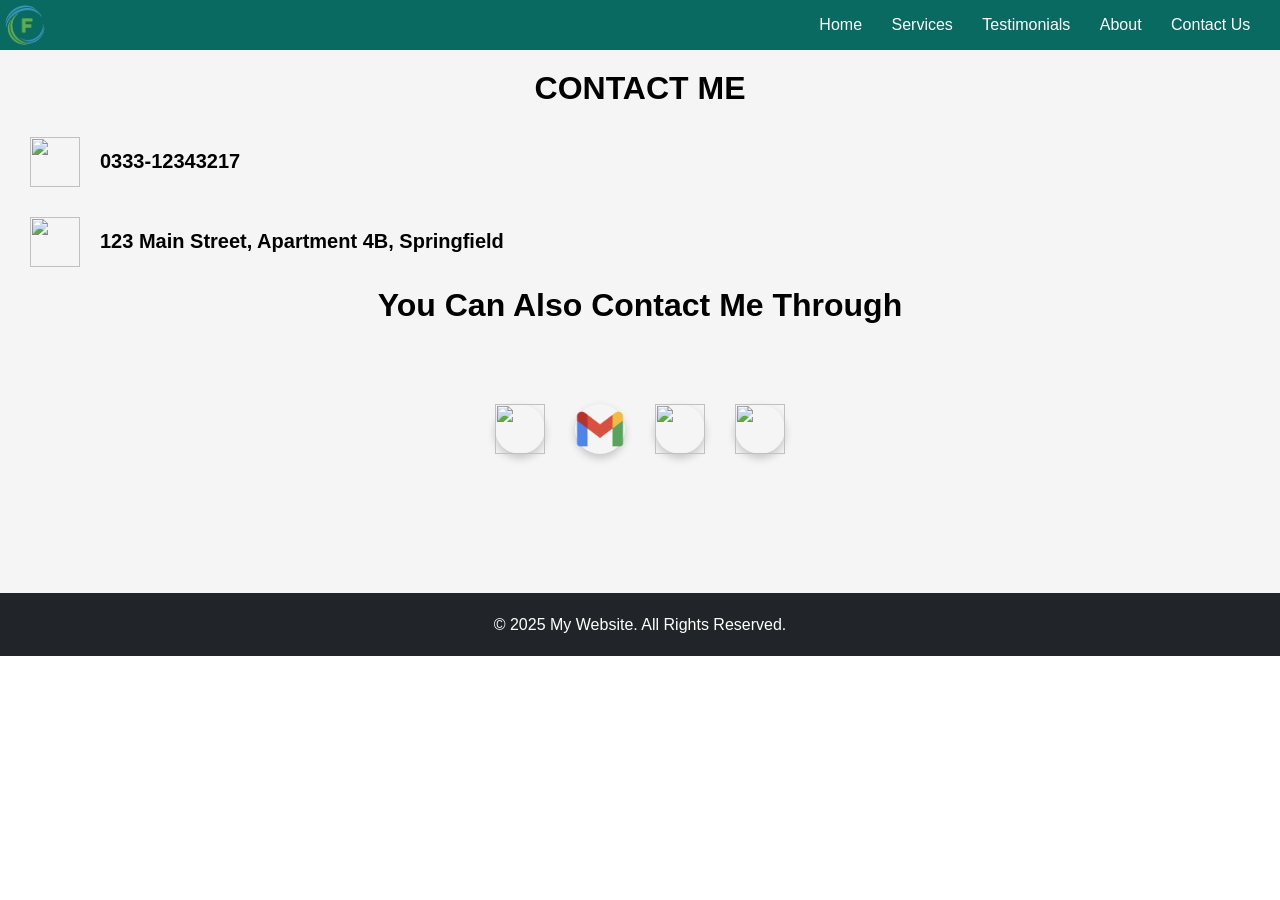
==== Contact.html @ dd0ddfb3 "Added about page, contact page, and CSS file" ====
<!DOCTYPE html>
<html lang="en">
<head>
    <meta charset="UTF-8">
    <meta name="viewport" content="width=device-width, initial-scale=1.0">
    <title>Portfolio Website</title>
    <link rel="stylesheet" href="style.css">
    <link rel="icon" type="imagge/jpg" href="./images/new_logo-removebg-preview.png">
</head>
<body>
    
    <div class="nav-bar">
     
        <div class="logo">
            <a href="./Home.html"><img src="./images/new_logo-removebg-preview.png" height="40px" width="40px" alt="Logo"></a>
        </div>

       
        <ul>
            <li><a class="nav_links" href="./Home.html">Home</a></li>
            <li><a class="nav_links" href="./Services.html">Services</a></li>
            <li><a class="nav_links" href="./Testimonials.html">Testimonials</a></li>
            <li><a class="nav_links" href="./About.html">About</a></li>
            <li><a class="nav_links" href="./Contact.html">Contact Us</a></li>
        </ul>
    </div>


<div class="contact_banner">

    <div class="contact_head">
        <h1>CONTACT ME</h1>
    </div>

    <div class="phone_pic">
        <img src="./Images/phone.png" width="50px" height="50px" color="green">
        <h5>0333-12343217</h5>
    </div>

    <div class="loc_pic">
        <img src="./Images/placeholder.png" width="50px" height="50px" color="green">
        <h5>123 Main Street, Apartment 4B, Springfield</h5>
    </div>

<div class="accounts">

    <div class="account_head">
        <h1>You Can Also Contact Me Through</h1>
    </div>

    <div class="acc_pics">
        <a class="acc_icons" href="#"><img src="./Images/whatsapp.png"  width="50px" height="50px"alt=""></a>
        <a class="acc_icons" href="#"><img src="./images/communication.png"  width="50px" height="50px"alt=""></a>
        <a class="acc_icons" href="#"><img src="./Images/github.png"  width="50px" height="50px"alt=""></a>
        <a class="acc_icons" href="#"><img src="./Images/linkedin.png"  width="50px" height="50px"alt=""></a>
    </div>

    
</div>

<footer>
    <div class="footer-contact">
        <p>&copy; 2025 My Website. All Rights Reserved.</p>
    </div>
</footer>

</div>
</body>
</html>
---- style.css ----
* {
    padding: 0;
    margin: 0;
    box-sizing: border-box;
}

body {
    font-family: sans-serif;
}

/* NAV BAR */
.nav-bar {
    position: sticky;
    top: 0px;
    background-color: #096A61;
    display: flex;
    justify-content: space-between;

    align-items: center;
    padding: 0.3em;
    width: 100%;
    z-index: 10;
}

.nav_links:hover {
    color: #53e4d5;
}

ul li {
    display: inline-block;
    margin-right: 25px;
}

.nav_links {
    color: white;
    text-decoration: none;
}

.logo img {
    border-radius: 50%;
}

a img {
    display: flex;
    justify-content: center;
}

.banner_img img {
    border-radius: 50%;
    margin-left: 10px;
}

.banner_img {
    justify-content: center;
    display: flex;
    margin-left: 20vw;
    margin-top: 5vh;
}

/* banner */
.banner {
    display: flex;
    justify-content: center;
    background-color: #127268;
    height: 60vh;
    color: white;
    display: flex;
}

.text {
    justify-content: center;
    margin-left: 50px;
    margin-top: 100px;
    font-size: 30px;
}


/* EDUCATION */
.edu_heading {
    margin-left: 40vw;
    margin-top: 20px;
    font-size: 30px;
}

.education {
    display: flex;
    align-items: center;
    justify-content: center;
    margin-top: 10vh;
    gap: 6vw;
    
}

.college {
    text-align: center;
    width: 25vw;
    height: 40vh;
    border-radius: 15px;
    padding: 5px;
    line-height: 30px;
}

.coursera {
    text-align: center;
    width: 25vw;
    height: 40vh;
    border-radius: 15px;
    padding: 5px;
    line-height: 30px;
}

.smit {
    text-align: center;
    width: 25vw;
    height: 40vh;
    border-radius: 15px;
    padding: 5px;
    line-height: 30px;
}
.college h1{
    line-height: 70px;
}
.coursera h1{
    line-height: 70px;
}
.smit h1{
    line-height: 70px;
}


/* YOU CAN SEE MY PROJECTS */
.project_head {
    margin-left: 30vw;
    margin-top: 20px;
    font-size: 20px;

}

.projects {
    align-items: center;
    display: flex;
    justify-content: center;
    margin-top: 10vh;
    gap: 6vw;
    justify-content: center;
}

.projects h1,
a {
    margin-top: 80px;
}

.decor {
    text-align: center;
    width: 20vw;
    height: 38vh;
    border-radius: 15px;
    padding: 5px;
    border: 1px solid rgb(185, 184, 184);
    box-shadow: 0 4px 8px 0 rgba(0, 0, 0, 0.2);
    transition: all 0.4s ease;
}

.decor:hover {
    box-shadow: 0 8px 16px 0 rgba(0, 0, 0, 0.2);
    transform: scale(1.1);
    color: #096A61;
}

.furniture {
    text-align: center;
    width: 20vw;
    height: 38vh;
    border-radius: 15px;
    padding: 5px;
    border: 1px solid rgb(185, 184, 184);
    box-shadow: 0 4px 8px 0 rgba(0, 0, 0, 0.2);
    transition: all 0.4s ease;
}

.furniture:hover {
    box-shadow: 0 8px 16px 0 rgba(0, 0, 0, 0.2);
    transform: scale(1.1);
    color: #096A61;

}

.labs {
    text-align: center;
    width: 20vw;
    height: 38vh;
    border-radius: 15px;
    padding: 5px;
    border: 1px solid rgb(185, 184, 184);
    box-shadow: 0 4px 8px 0 rgba(0, 0, 0, 0.2);
    transition: all 0.4s ease;
}

.labs:hover {
    box-shadow: 0 8px 16px 0 rgba(0, 0, 0, 0.2);
    transform: scale(1.1);
    color: #096A61;
}

.footer-home {
    background-color: #212529;
    width: 100%;
    display: flex;
    justify-content: center;
    align-items: center;
    color: white;
    height: 7vh;
    margin-top: 50px;
}

/* MY SERVIES */

.service_banner {
    border: none;
    background-color: #F2F7F6;
    width: 100%;
    height: 100%;
}

.service_head {
    display: flex;
    justify-content: center;
}

.service_head h1 {
    margin-top: 20px;
}

.heading_text {
    width: 74vw;
    height: 13vh;
    text-align: center;
    margin-left: 180px;
    margin-top: 10px;
    line-height: 26px;
}


.service_part1 {
    display: flex;
    justify-content: center;
    margin-top: 50px;
    gap: 60px;
}

.ui {
    padding: 2%;
    line-height: 30px;
    border: 1px solid black;
    width: 25vw;
    height: 48vh;
    border-radius: 15px;
    border: 1px solid rgb(185, 184, 184);
    box-shadow: 0 4px 8px 0 rgba(0, 0, 0, 0.2);
    transition: all 0.4s ease;
}

.ui:hover {
    box-shadow: 0 8px 16px 0 rgba(0, 0, 0, 0.2);
    transform: scale(1.1);
    color: #096A61;
}

.ux {
    padding: 2%;
    line-height: 30px;
    width: 25vw;
    height: 48vh;
    border-radius: 15px;
    border: 1px solid rgb(185, 184, 184);
    box-shadow: 0 4px 8px 0 rgba(0, 0, 0, 0.2);
    transition: all 0.4s ease;
}

.ux:hover {
    box-shadow: 0 8px 16px 0 rgba(0, 0, 0, 0.2);
    transform: scale(1.1);
    color: #096A61;
}

.graphic_design {
    padding: 2%;
    line-height: 30px;
    width: 25vw;
    height: 48vh;
    border-radius: 15px;
    border: 1px solid rgb(185, 184, 184);
    box-shadow: 0 4px 8px 0 rgba(0, 0, 0, 0.2);
    transition: all 0.4s ease;
}

.graphic_design:hover {
    box-shadow: 0 8px 16px 0 rgba(0, 0, 0, 0.2);
    transform: scale(1.1);
    color: #096A61;
}

.user_research {
    padding: 2%;
    line-height: 30px;
    width: 25vw;
    height: 48vh;
    border-radius: 15px;
    border: 1px solid rgb(185, 184, 184);
    box-shadow: 0 4px 8px 0 rgba(0, 0, 0, 0.2);
    transition: all 0.4s ease;
}

.user_research:hover {
    box-shadow: 0 8px 16px 0 rgba(0, 0, 0, 0.2);
    transform: scale(1.1);
    color: #096A61;
}

/* service_part2 */

.service_part2 {
    display: flex;
    justify-content: center;
    margin-top: 50px;
    gap: 60px;
}

.visual_design {
    padding: 2%;
    line-height: 30px;
    width: 25vw;
    height: 48vh;
    border-radius: 15px;
    border: 1px solid rgb(185, 184, 184);
    box-shadow: 0 4px 8px 0 rgba(0, 0, 0, 0.2);
    transition: all 0.4s ease;
}

.visual_design:hover {
    box-shadow: 0 8px 16px 0 rgba(0, 0, 0, 0.2);
    transform: scale(1.1);
    color: #096A61;
}

.web_design {
    padding: 2%;
    line-height: 30px;
    width: 25vw;
    height: 48vh;
    border-radius: 15px;
    border: 1px solid rgb(185, 184, 184);
    box-shadow: 0 4px 8px 0 rgba(0, 0, 0, 0.2);
    transition: all 0.4s ease;
}

.web_design:hover {
    box-shadow: 0 8px 16px 0 rgba(0, 0, 0, 0.2);
    transform: scale(1.1);
    color: #096A61;
}

/* Testimonials */

.testimonial_banner {
    background-color: #F2F7F6;
    width: 100%;
}

.testimonial_head {
    display: flex;
    justify-content: center;
    font-size: 40px;
}

.testimonial_head h3 {
    margin-top: 20px;
}

.first {
    margin-top: 30px;
    margin-left: 30px;
    border: 1px solid black;
    width: 90vw;
    height: 35vh;
    padding: 2%;
    border-radius: 15px;
    border: 1px solid rgb(185, 184, 184);
    box-shadow: 0 4px 8px 0 rgba(0, 0, 0, 0.2);
    transition: all 0.4s ease;
}

.first:hover {
    box-shadow: 0 8px 16px 0 rgba(0, 0, 0, 0.2);
    transform: scale(1.03);
    color: #096A61;
}

.first img {
    margin-top: 8px;
    margin-bottom: 8px;
    border-radius: 50%;
}

.second {
    margin-top: 30px;
    margin-left: 30px;
    border: 1px solid black;
    width: 90vw;
    height: 35vh;
    padding: 2%;
    border-radius: 15px;
    border: 1px solid rgb(185, 184, 184);
    box-shadow: 0 4px 8px 0 rgba(0, 0, 0, 0.2);
    transition: all 0.3s ease;
}

.second:hover {
    box-shadow: 0 8px 16px 0 rgba(0, 0, 0, 0.2);
    transform: scale(0.7);
    color: #096A61;
}

.second img {
    margin-top: 8px;
    margin-bottom: 8px;
    border-radius: 50%;
}

/* ABOUT PAGE */

.about_banner {
    width: 100%;
    height: 94vh;
    background-color: whitesmoke;
}

.about_banner_head {
    display: flex;
    justify-content: center;
}

.about_banner_head h1 {
    margin-top: 20px;
}

.about_banner_text {
    width: 90vw;
    height: 35vh;
    margin-left: 40px;
    margin-top: 20px;
}

.about_banner_text h1,
h3 {
    line-height: 60px;
}


.about_banner_text h3 {
    color: #7F8A87;
    font-size: 25px;
}

.about_specs {
    display: flex;
    justify-content: center;
    margin-top: 50px;
    gap: 130px;
    color: #096A61;
}

/* CONTACT */

.contact_banner {
    width: 100%;
    background-color: whitesmoke;
}

.contact_head {
    display: flex;
    justify-content: center;
}

.contact_head h1 {
    margin-top: 20px;
}

.phone_pic {
    display: flex;
    align-items: center;
    margin-top: 30px;
    gap: 20px;
    margin-left: 30px;
}

.phone_pic h5 {
    font-size: 20px;
}

.loc_pic {
    display: flex;
    align-items: center;
    margin-top: 30px;
    gap: 20px;
    margin-left: 30px;
}

.loc_pic h5 {
    font-size: 20px;
}

.account_head {
    display: flex;
    justify-content: center;
}

.account_head h1 {
    margin-top: 20px;
}

.acc_pics {
    display: flex;
    justify-content: center;
    gap: 30px;
}

.acc_icons {
    border-radius: 50%;
    gap: 20px;
    box-shadow: 0 4px 8px 0 rgba(0, 0, 0, 0.2);
    transition: all 0.3s ease;
}

.acc_icons:hover {
    box-shadow: 0 8px 16px 0 rgba(0, 0, 0, 0.2);
    transform: scale(0.7);
    color: #096A61;
}

.footer-contact {
    margin-bottom: 0px;
    background-color: #212529;
    width: 100%;
    display: flex;
    justify-content: center;
    align-items: center;
    color: white;
    height: 7vh;
    position: relative;
    margin-top: 15.5vh;

}
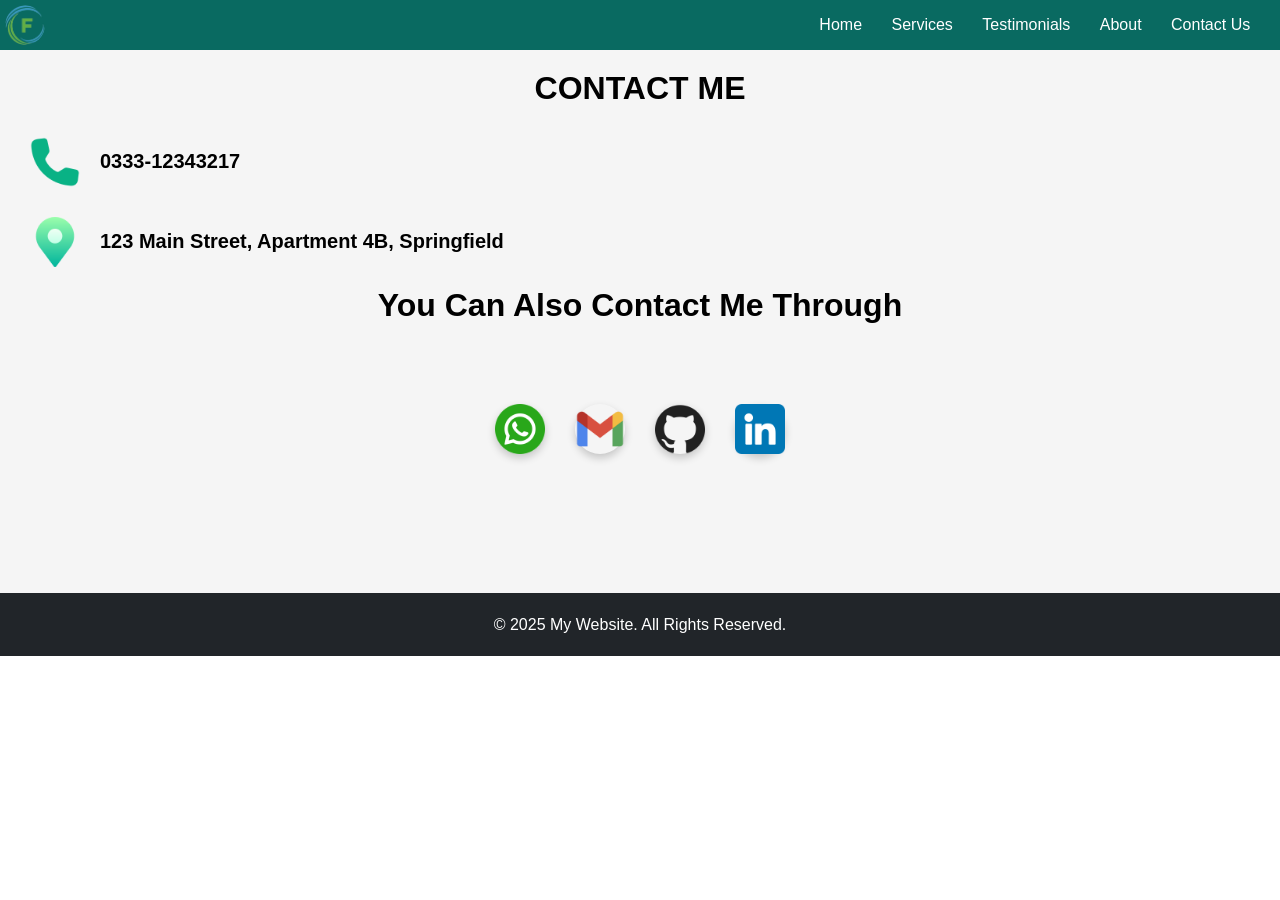
==== commit bbb2fef7: "Update Contact.html" ====
--- a/Contact.html
+++ b/Contact.html
@@ -12,12 +12,12 @@
     <div class="nav-bar">
      
         <div class="logo">
-            <a href="./Home.html"><img src="./images/new_logo-removebg-preview.png" height="40px" width="40px" alt="Logo"></a>
+            <a href="./index.html"><img src="./images/new_logo-removebg-preview.png" height="40px" width="40px" alt="Logo"></a>
         </div>
 
        
         <ul>
-            <li><a class="nav_links" href="./Home.html">Home</a></li>
+            <li><a class="nav_links" href="./index.html">Home</a></li>
             <li><a class="nav_links" href="./Services.html">Services</a></li>
             <li><a class="nav_links" href="./Testimonials.html">Testimonials</a></li>
             <li><a class="nav_links" href="./About.html">About</a></li>
@@ -33,12 +33,12 @@
     </div>
 
     <div class="phone_pic">
-        <img src="./Images/phone.png" width="50px" height="50px" color="green">
+        <img src="images/phone.png" width="50px" height="50px" color="green">
         <h5>0333-12343217</h5>
     </div>
 
     <div class="loc_pic">
-        <img src="./Images/placeholder.png" width="50px" height="50px" color="green">
+        <img src="images/placeholder.png" width="50px" height="50px" color="green">
         <h5>123 Main Street, Apartment 4B, Springfield</h5>
     </div>
 
@@ -49,10 +49,10 @@
     </div>
 
     <div class="acc_pics">
-        <a class="acc_icons" href="#"><img src="./Images/whatsapp.png"  width="50px" height="50px"alt=""></a>
-        <a class="acc_icons" href="#"><img src="./images/communication.png"  width="50px" height="50px"alt=""></a>
-        <a class="acc_icons" href="#"><img src="./Images/github.png"  width="50px" height="50px"alt=""></a>
-        <a class="acc_icons" href="#"><img src="./Images/linkedin.png"  width="50px" height="50px"alt=""></a>
+        <a class="acc_icons" href="#"><img src="images/whatsapp.png"  width="50px" height="50px"alt=""></a>
+        <a class="acc_icons" href="#"><img src="images/communication.png"  width="50px" height="50px"alt=""></a>
+        <a class="acc_icons" href="#"><img src="images/github.png"  width="50px" height="50px"alt=""></a>
+        <a class="acc_icons" href="#"><img src="images/linkedin.png"  width="50px" height="50px"alt=""></a>
     </div>
 
     
@@ -66,4 +66,4 @@
 
 </div>
 </body>
-</html>+</html>
--- a/style.css
+++ b/style.css
@@ -8,14 +8,14 @@
     font-family: sans-serif;
 }
 
-/* NAV BAR */
+/* -------------------NAV BAR------------------- */
+
 .nav-bar {
     position: sticky;
     top: 0px;
     background-color: #096A61;
     display: flex;
     justify-content: space-between;
-
     align-items: center;
     padding: 0.3em;
     width: 100%;
@@ -57,7 +57,8 @@
     margin-top: 5vh;
 }
 
-/* banner */
+/* ------------------banner------------------ */
+
 .banner {
     display: flex;
     justify-content: center;
@@ -75,7 +76,8 @@
 }
 
 
-/* EDUCATION */
+/*EDUCATION*/
+
 .edu_heading {
     margin-left: 40vw;
     margin-top: 20px;
@@ -129,11 +131,11 @@
 
 
 /* YOU CAN SEE MY PROJECTS */
+
 .project_head {
     margin-left: 30vw;
     margin-top: 20px;
     font-size: 20px;
-
 }
 
 .projects {
@@ -213,7 +215,9 @@
     margin-top: 50px;
 }
 
-/* MY SERVIES */
+
+/* ---------------------MY SERVICES--------------------- */
+
 
 .service_banner {
     border: none;
@@ -317,7 +321,9 @@
     color: #096A61;
 }
 
-/* service_part2 */
+
+/* -----------------------service_part2------------------------ */
+
 
 .service_part2 {
     display: flex;
@@ -360,7 +366,9 @@
     color: #096A61;
 }
 
-/* Testimonials */
+
+/* ----------------Testimonials---------------- */
+
 
 .testimonial_banner {
     background-color: #F2F7F6;
@@ -427,7 +435,7 @@
     border-radius: 50%;
 }
 
-/* ABOUT PAGE */
+/* ---------------------ABOUT PAGE--------------------- */
 
 .about_banner {
     width: 100%;
@@ -470,7 +478,7 @@
     color: #096A61;
 }
 
-/* CONTACT */
+/* --------------------CONTACT ME-------------------- */
 
 .contact_banner {
     width: 100%;
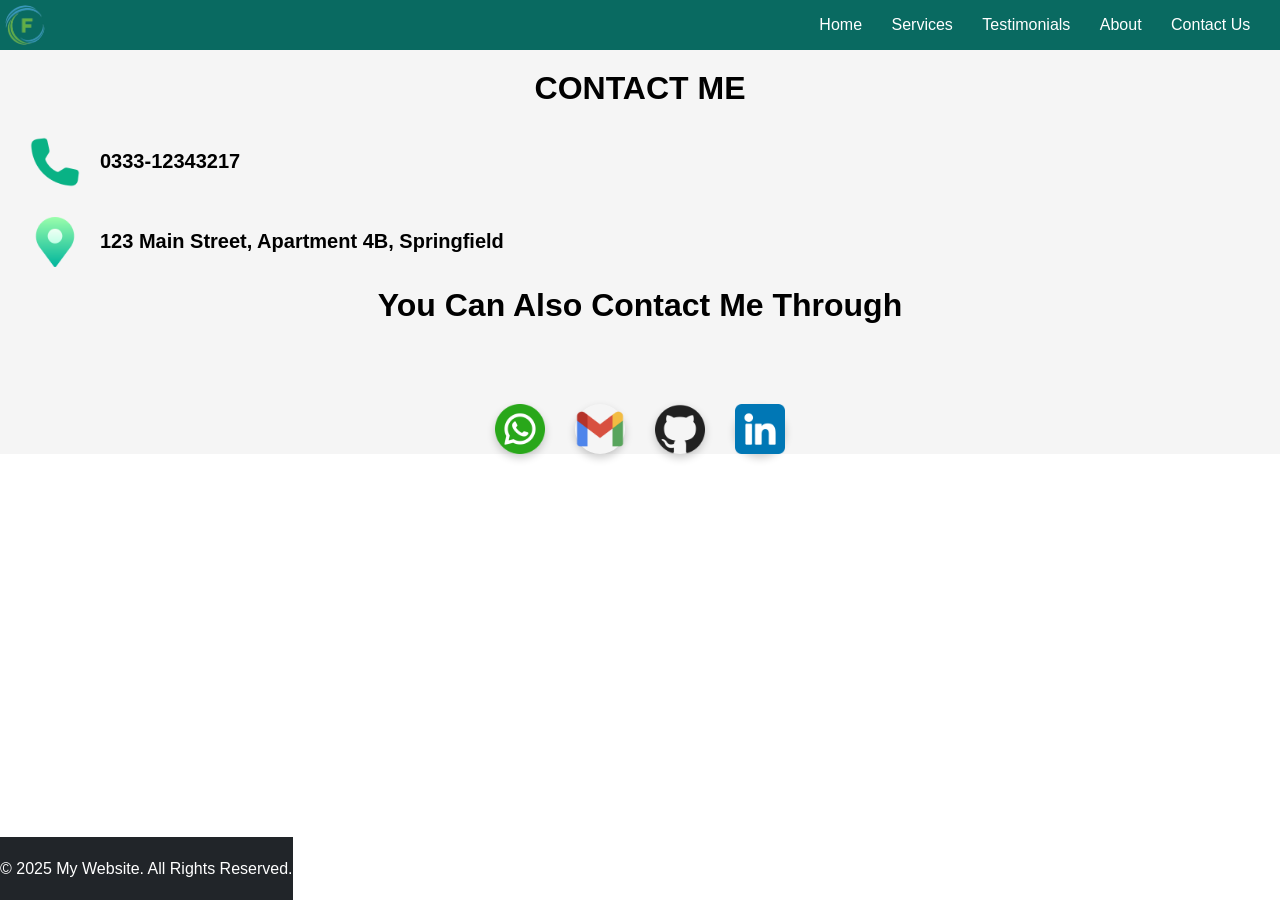
==== commit 8e141da2: "Update Contact.html" ====
--- a/Contact.html
+++ b/Contact.html
@@ -58,7 +58,7 @@
     
 </div>
 
-<footer>
+<footer style="position: absolute; bottom: 0;">
     <div class="footer-contact">
         <p>&copy; 2025 My Website. All Rights Reserved.</p>
     </div>
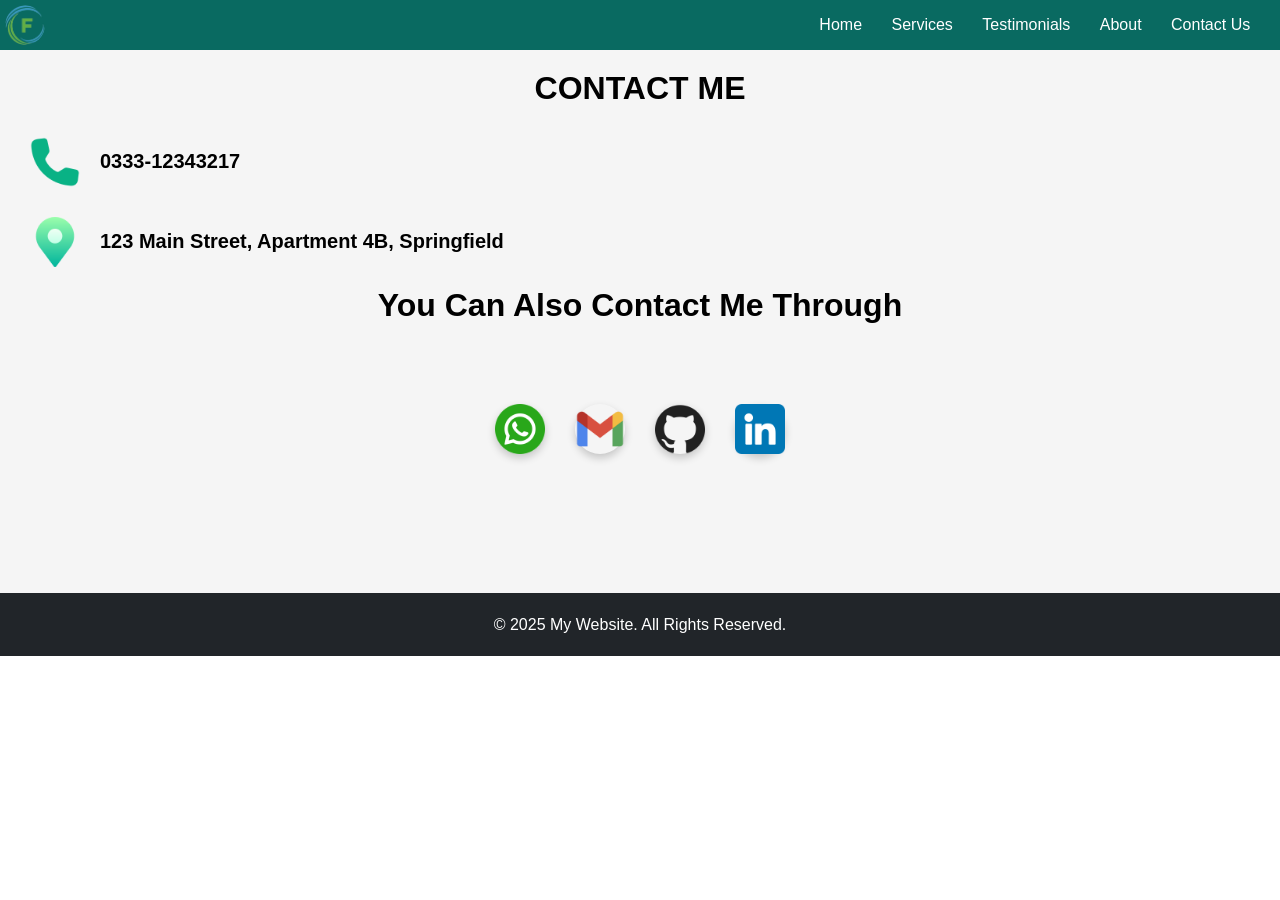
==== commit 62a6e539: "Update Contact.html" ====
--- a/Contact.html
+++ b/Contact.html
@@ -58,7 +58,7 @@
     
 </div>
 
-<footer style="position: absolute; bottom: 0;">
+<footer >
     <div class="footer-contact">
         <p>&copy; 2025 My Website. All Rights Reserved.</p>
     </div>
--- a/style.css
+++ b/style.css
@@ -558,4 +558,4 @@
     position: relative;
     margin-top: 15.5vh;
 
-}+}
